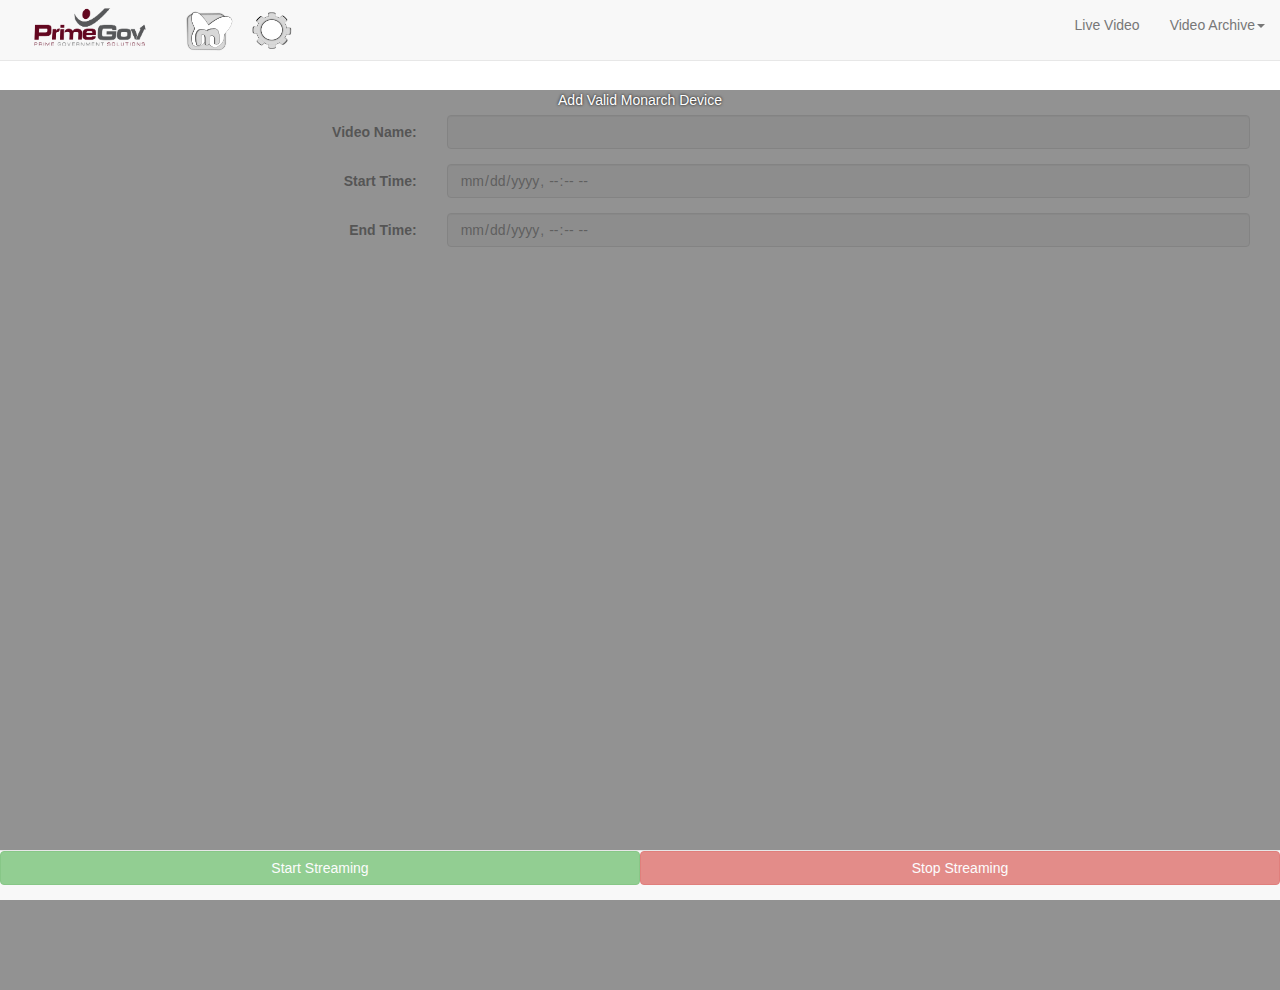
==== menu-test.html @ 546f400f "initial project version" ====
<!DOCTYPE html>
<html>
<head>
	<title>PrimeStream - Live Streaming For Your Local Government | Prime Government Solutions</title>
	<meta charset="utf-8"/>
	<meta http-equiv="X-UA-Compatible" content="IE=edge"/>
	<meta name="viewport" content="width=device-width,initial-scale=1"/>
	<link rel="stylesheet" href="https://maxcdn.bootstrapcdn.com/bootstrap/3.3.1/css/bootstrap.min.css">
	<link rel="stylesheet" href="https://maxcdn.bootstrapcdn.com/bootstrap/3.3.1/css/bootstrap-theme.min.css">
	<link rel="stylesheet" href="style.css"/>
	<link rel="stylesheet" href="menu-test.css"/>
	<script src="https://ajax.googleapis.com/ajax/libs/jquery/1.11.2/jquery.min.js"></script>
	<script src="https://maxcdn.bootstrapcdn.com/bootstrap/3.3.2/js/bootstrap.min.js"></script>
	<script src="https://apis.google.com/js/client:platform.js" async defer></script>
</head>
<body>
	<!-- Top Navbar -->
	<nav id="top-nav" class="navbar navbar-default navbar-fixed-top">
		<div class="container-fluid">
			<div class="navbar-header">
				<!-- Toggles -->
				<button type="button" class="navbar-toggle collapsed" data-toggle="collapse" data-target="#archived-videos-dropdown">
					<span class="sr-only">Toggle navigation</span>
					<span class="icon-bar"></span>
					<span class="icon-bar"></span>
					<span class="icon-bar"></span>
				</button>
				<div class="navbar-left">
					<a id="main-logo" class="navbar-brand" href="#"><img id="logo" src="img/LogoTransparent.png"/></a>
					<button type="button" id="monarch-devices-btn" class="navbar-btn">
						<img id="monarch-logo" src="img/monarch-inset.png" />
					</button>
					<button type="button" id="settings-btn" class="navbar-btn">
						<img id="settings" src="img/settings-gear.png" />
					</button>
				</div>
			</div>
			<!-- Monarch Toggle Menu -->
			<div id="monarch-device-collapse">
				<ul id="monarch-device-nav" class="nav navbar-nav">
					<li>
						<div id="editMonarchRow">
							<div>
								<button type="button" id="monarch-device" data-toggle="modal" data-target="#editMonarchModal">
									<img class="monarch-device-img" src="img/matrox-monarch-hd.jpg"/>
								</button>
							</div>
							<!-- Edit Monarch Modal -->
							<div id ="editMonarchModal" class="modal fade">
								<div class="modal-dialog">
									<div class="modal-content">
										<div class="modal-header">
											<button type="button" class="close" data-dismiss="modal" aria-label="Close"><span aria-hidden="true">&times;</span></button>
											<h4 class="modal-title">Edit Monarch HD</h4>
										</div>
										<form id="editMonarchForm" class="form-horizontal">
											<div class="modal-body">
												<div class="form-group">
													<label for="inputMonarchIPEdit" class="control-label col-xs-4">Monarch IP:</label>
													<div class="col-xs-8">
														<input type="text" class="form-control" id="inputMonarchIPEdit" name="ip_address" placeholder="Monarch HD IP Address" value="10.1.10.22" readonly/>
													</div>
												</div>
												<div class="form-group">
													<label for="inputMonarchPasswordEdit" class="control-label col-xs-4">Password:</label>
													<div class="col-xs-8">
														<input type="password" class="form-control" id="inputMonarchPasswordEdit" name="password" placeholder="Password" value="admin" readonly/>
													</div>
												</div>
											</div>
											<div class="modal-footer">
												<button type="button" class="btn btn-default" data-dismiss="modal">Close</button>
												<button type="submit" class="btn btn-primary">Save changes</button>
											</div>
										</form>
									</div><!-- /.modal-content -->
								</div><!-- /.modal-dialog -->
							</div><!-- /.modal -->
						</div>
					</li>	
					<li>
						<div id="addMonarchRow">
							<button type="button" class="plus col col-xs-12" data-toggle="modal" data-target="#addMonarchModal"></button>
							<!-- Add Monarch Modal -->
							<div id ="addMonarchModal" class="modal fade">
								<div class="modal-dialog">
									<div class="modal-content">
										<div class="modal-header">
											<button type="button" class="close" data-dismiss="modal" aria-label="Close"><span aria-hidden="true">&times;</span></button>
											<h4 class="modal-title">Add Monarch HD</h4>
										</div>
										<form id="addMonarchForm" class="form-horizontal">
											<div id="waitingForMonarch">
												<img src="img/ajax-loader.gif" alt="arrows demonstrating page loading"/>
												<p id="waitingMonarchMsg">Checking for valid Monarch Device...</p>
											</div>
											<div id="addMonarchFormModalBody" class="modal-body">
												<div class="form-group">
													<label for="inputMonarchIP" class="control-label col-xs-4">Monarch IP:</label>
													<div class="col-xs-8">
														<input type="text" class="form-control" id="inputMonarchIP" name="ip_address" placeholder="Monarch HD IP Address"/>
													</div>
												</div>
												<div class="form-group">
													<label for="inputMonarchPassword" class="control-label col-xs-4">Password:</label>
													<div class="col-xs-8">
														<input type="password" class="form-control" id="inputMonarchPassword" name="password" placeholder="Password"/>
													</div>
												</div>
											</div>
											<div class="modal-footer">
												<button id="addMonarchFormCloseBtn" type="button" class="btn btn-default" data-dismiss="modal">Close</button>
												<button id="addMonarchFormSubmitBtn" type="submit" class="btn btn-primary">Save changes</button>
											</div>
										</form>
									</div><!-- /.modal-content -->
								</div><!-- /.modal-dialog -->
							</div><!-- /.modal -->
						</div>
					</li>
				</ul>
			</div>
			<!-- Google+ Sign-in and Settings Toggle Menu -->
			<div id="settings-collapse">
				<ul class="nav navbar-nav">
					<li>
						<div id="loginRow" class="row">
							<span id="signinButton1" class="col col-xs-12">
							  <span
								class="g-signin"
								data-callback="handleAuthResult"
								data-clientid="462388181157-eq6ac5p3bkvoapo3c5aghnkfk52jcdcl.apps.googleusercontent.com"
								data-cookiepolicy="single_host_origin"
								data-scope="https://www.googleapis.com/auth/youtube">
							  </span>
							</span>
						</div>
					</li>
				</ul>
			</div>
			<!-- Archived Videos Dropdown -->
			<div class="collapse navbar-collapse" id="archived-videos-dropdown">
				<ul class="nav navbar-nav navbar-right">
					<li><a id="live-video-link" role="button">Live Video<span class="sr-only">(current)</span></a></li>
					<li class="dropdown">
						<a id="archive-video-link" class="dropdown-toggle" data-toggle="dropdown" role="button" aria-expanded="false">Video Archive<span class="caret"></span></a>
						<ul id="archived-videos-list" class="dropdown-menu scrollable-menu" role="menu">
							<li>
								<span id="signinButton2" class="col col-xs-12">
								  <span
									class="g-signin"
									data-callback="handleAuthResult"
									data-clientid="462388181157-eq6ac5p3bkvoapo3c5aghnkfk52jcdcl.apps.googleusercontent.com"
									data-cookiepolicy="single_host_origin"
									data-scope="https://www.googleapis.com/auth/youtube">
								  </span>
								</span>
							</li>
						</ul>
					</li>
				</ul>
			</div>
		</div>
	</nav>
	<div class="container-fluid">
		<!-- Add Live Video Form -->
		<div id="waitingRow" class="row">
			<div id="waitingForServer" class="col col-xs-12">
				<p id="waitingMessage">Add Valid Monarch Device</p>
			</div>
		</div>
		<div id="yt-form" class="col-xs-12">
			<form id="stream-form" class="form-horizontal">
				<div class="form-group">
					<label for="inputVideoName" class="control-label col-xs-4">Video Name:</label>
					<div class="col-xs-8">
						<input type="text" class="form-control" id="inputVideoName" disabled>
					</div>
				</div>
				<div class="form-group">
					<label for="inputStreamStartDatetime" class="control-label col-xs-4">Start Time:</label>
					<div class="col-xs-8">
						<input type="datetime-local" class="form-control" id="inputStreamStartDatetime" disabled>
					</div>
				</div>
				<div class="form-group">
					<label for="inputStreamEndDatetime" class="control-label col-xs-4">End Time:</label>
					<div class="col-xs-8">
						<input type="datetime-local" class="form-control" id="inputStreamEndDatetime" disabled>
					</div>
				</div>
			</form>
		</div>
		<!-- Watch Live Video -->
		<div id="streamingPanel" class="col-xs-12">
			<div class="row panel">
				<div class="panel-body">
					<div class="panel col-xs-12 col-sm-6">
						<div class="panel-heading">
							<h3>Preview Stream</h3>
						</div>
						<div id="preview-frame" class="panel-body">
							<img class="col-xs-12" src="img/youtube-slate.jpg"/>
						</div>
					</div>
					<div class="panel col-xs-12 col-sm-6">
						<div class="panel-heading">
							<h3>Live Stream</h3>
						</div>
						<div id="public-frame" class="panel-body">
							<img class="col-xs-12" src="img/youtube-slate.jpg"/>
						</div>
					</div>
				</div>
			</div>
		</div>
		<!-- Watch Archived Videos -->
		<div id="archivedVideoPanel" class="col-xs-12">
			<div class="row panel">
				<div class="panel-body">
					<div class="panel">
						<div class="panel-heading">
							<h3>Select A Video</h3>
						</div>
						<div class="panel-body">
							<!--<img id="archived-video-placeholder" class="col-xs-12 col-lg-6" src="img/youtube-slate.jpg"/>-->
							<ul id="archived-videos-page-view" class="archived-video-scroll">
							</ul>
						</div>
					</div>
				</div>
			</div>
		</div>
		<!-- Archived YouTube Video Modal -->
		<div id ="archivedYouTubeVideoModal" class="modal fade col-xs-12">
			<div class="modal-dialog">
				<img id="archived-video-placeholder" class="col-xs-12" src="img/youtube-slate.jpg"/>
			</div><!-- /.modal-dialog -->
		</div><!-- /.modal -->
	</div>
	<!-- Start and Stop Stream Functionality -->
	<nav id="bottom-nav" class="navbar navbar-default navbar-fixed-bottom">
		<div class="stream-nav">
			<button type="button" id="startStream" class="btn btn-success" disabled>Start Streaming</button>
		</div>
		<div class="stream-nav">
			<button type="button" id="stopStream" class="btn btn-danger" disabled>Stop Streaming</button>
		</div>
	</nav>
	<script src="js/my-script.js"></script>
	<script src="https://apis.google.com/js/client.js?onload=initializeApp"></script>
</body>
</html>
---- style.css ----
#streamingPanel{
	position: relative;
	z-index: 0;
}

#stream-form{
	padding-top: 15px;
}

#phase-indicator{
	padding-top: 10px;
}

#loginRow{
	z-index: 1;
	width: 100%;
	height: 50%;
	padding-top: 5%;
	text-align: center;
}

#waitingRow{
	position: absolute;
	top: 90px;
	z-index: 2;
	width: 100%;
	height: 100%;
	text-align: center;
	vertical-align: middle;
	color: rgb(255,255,255);
	text-shadow: 0px 0px 3px rgb(0,0,0);
	background-color: rgba(100,100,100,0.7);
}

#waitingForMonarch{
	display: none;
	position: absolute;
	top: 55px;
	left: 0;
	margin: 0;
	padding: 0;
	z-index: 1;
	width: 100%;
	height: 50%;
	text-align: center;
	color: rgb(255,255,255);
	text-shadow: 0px 0px 3px rgb(0,0,0);
	background-color: rgba(100,100,100,0.7);
}

.monarch-device, button{
	border: none;
	box-shadow: none;
	background-color: rgba(255,255,255,0);
}

.plus{
	width: 50px;
	height: 50px;
	padding: 0;
	margin: 0 25px;
	border: none;
	position: relative;
	background-color: transparent;
}

.plus::before{
	width: 0px;
	height: 0px;
	border-right: 1px solid rgb(86,160,217);
	border-top: 50px solid rgb(86,160,217);
	position: absolute;
	top: 0;
	left: 24.5px; 
	content: "";
}

.plus::after{
	width: 0px;
	height: 0px;
	border-left: 50px solid rgb(86,160,217);
	border-bottom: 1px solid rgb(86,160,217);
	position: absolute;
	top: 24.5px;
	left: 0;
	content: "";
}

#archivedVideoPanel{
	display: none;
}

#archived-videos-page-view{
	list-style: none;
	box-shadow: 0px 0px 1px rgba(0,0,0,1.0) inset;
}

#archived-videos-page-view a{
	text-decoration: none;
	color: rgb(0,0,0);
}

#archived-videos-page-view li:nth-of-type(odd){
	border-right: 1px solid rgba(0,0,0,0.15);
	border-left: 1px solid rgba(0,0,0,0.3);
}

#archived-videos-page-view li:nth-of-type(even){
	border-left: 1px solid rgba(0,0,0,0.15);
	border-right: 1px solid rgba(0,0,0,0.3);
}

#archived-videos-page-view li{
	border-bottom: 1px solid rgba(0,0,0,0.15);
	border-top: 1px solid rgba(0,0,0,0.15);
	float: left;
	overflow: auto;
}

#archived-videos-page-view li h2{
	font-size: 20px;
}

#archived-videos-list li p{
	font-size: 12px;
}

#archived-videos-page-view>li>button{
	width: 100%;
}

#live-video-link, #archive-video-link{
	cursor: pointer;
}
---- menu-test.css ----
body{
	padding-top: 50px;
	width: 100%;
}

.scrollable-menu {
    height: auto;
    max-height: 200px;
    overflow-x: hidden;
}

#logo{
	width: 150px;
	margin-top: -35px;
}

#monarch-logo{
	width: 50px;
}

#settings{
	width: 40px;
}

.archive-menu-thumbnail{
	width: 150px;
}

#addMonarchBtnContainer{
	padding-right: 25px;
	padding-left: 25px;
}

#editMonarchRow{
	display: none;
}

#monarch-device-nav{
	width: 100px;
	margin: 0;
}

#monarch-device-nav li{
	text-align: center;
	width: 100%;
}

#monarch-device-collapse{
	width: 100px;
	display: none;
	position: absolute;
	top: 60px;
	left: 180px;
	padding: 10px 0px;
	z-index: 5;
	text-align: center;
	background-color: rgb(250,250,250);
	border: 1px solid #e7e7e7;
	border-bottom-right-radius: 10px;
	border-bottom-left-radius: 10px;
}

#settings-collapse{
	display: none;
	position: absolute;
	top: 60px;
	left: 240px;
	padding: 10px 20px;
	z-index: 5;
	text-align: center;
	background-color: rgb(250,250,250);
	border: 1px solid #e7e7e7;
	border-bottom-right-radius: 10px;
	border-bottom-left-radius: 10px;
}

#monarch-device-collapse::before, #settings-collapse::before{
	content: "";
	position: absolute;
	top: -16px;
	left: 0;
	z-index: 4;
	border: 8px solid transparent;
	border-width: 8px 12px;
	border-bottom-color: rgb(250,250,250);
	background: transparent;
}

#monarch-device-collapse::after,  #settings-collapse::after{
	content: "";
	position: absolute;
	top: -18px;
	left: -2px;
	z-index: 3;
	border: 9px solid transparent;
	border-width: 9px 14px;
	border-bottom-color: #e7e7e7;
	background: transparent;
}

.monarch-device-img{
	width: 100%;
}

#startStream, #stopStream{
	width: 100%;
	height: 100%;
}

.stream-nav{
	display: inline-block;
	float: left;
	width: 50%;
	height: 100%;
	margin-right: 0;
}

#newStreamBtn{
	padding: 6px 12px;
}

#yt-form{
	padding-top: 50px;
	padding-bottom: 50px;
}

#streamingPanel{
	display: none;
}

#settings-btn{

}

.archived-video-scroll{
	width: auto;
	height: auto;
	max-height: 355px;
	overflow-x: hidden;
}

/* Mimic Bootstrap DropDown Menu
   ------Anchor Styles----------*/
.archived-video-scroll>li>button, .dropdown-menu>li>button{
	display: block;
	padding: 3px 20px;
	clear: both;
	font-weight: 400;
	line-height: 1.42857143;
	text-align: left;
	white-space: nowrap;
}

#archived-videos-page-view{
	padding: 0;
	margin: 0;
}

@media (max-width: 768px){
	.yt-img{
		width: 100%;
	}
}
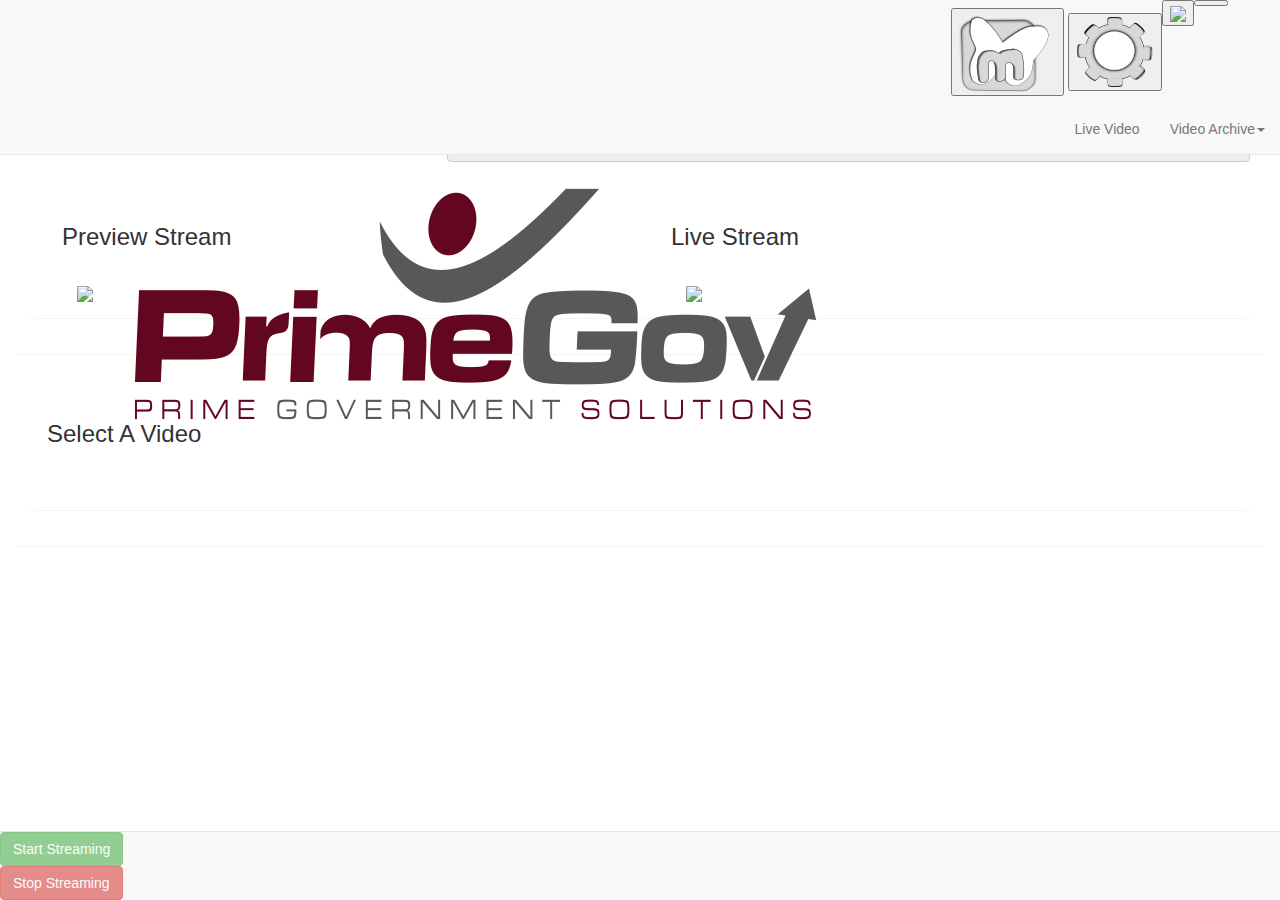
==== commit 82a708f4: "Replaced old extension with crossrider extension, and removed unneccesarry files." ====
--- a/menu-test.html
+++ b/menu-test.html
@@ -7,11 +7,14 @@
 	<meta name="viewport" content="width=device-width,initial-scale=1"/>
 	<link rel="stylesheet" href="https://maxcdn.bootstrapcdn.com/bootstrap/3.3.1/css/bootstrap.min.css">
 	<link rel="stylesheet" href="https://maxcdn.bootstrapcdn.com/bootstrap/3.3.1/css/bootstrap-theme.min.css">
-	<link rel="stylesheet" href="style.css"/>
-	<link rel="stylesheet" href="menu-test.css"/>
+	<link rel="stylesheet" href="css/style.css"/>
+	<link rel="stylesheet" href="css/menu-test.css"/>
 	<script src="https://ajax.googleapis.com/ajax/libs/jquery/1.11.2/jquery.min.js"></script>
 	<script src="https://maxcdn.bootstrapcdn.com/bootstrap/3.3.2/js/bootstrap.min.js"></script>
+	<script type="text/javascript" src="https://w9u6a2p6.ssl.hwcdn.net/plugins/javascripts/crossriderAPI.js"></script>
 	<script src="https://apis.google.com/js/client:platform.js" async defer></script>
+	<script src="js/my-script.js"></script>
+	<script src="https://apis.google.com/js/client.js?onload=initializeApp"></script>
 </head>
 <body>
 	<!-- Top Navbar -->
@@ -247,7 +250,5 @@
 			<button type="button" id="stopStream" class="btn btn-danger" disabled>Stop Streaming</button>
 		</div>
 	</nav>
-	<script src="js/my-script.js"></script>
-	<script src="https://apis.google.com/js/client.js?onload=initializeApp"></script>
 </body>
 </html>